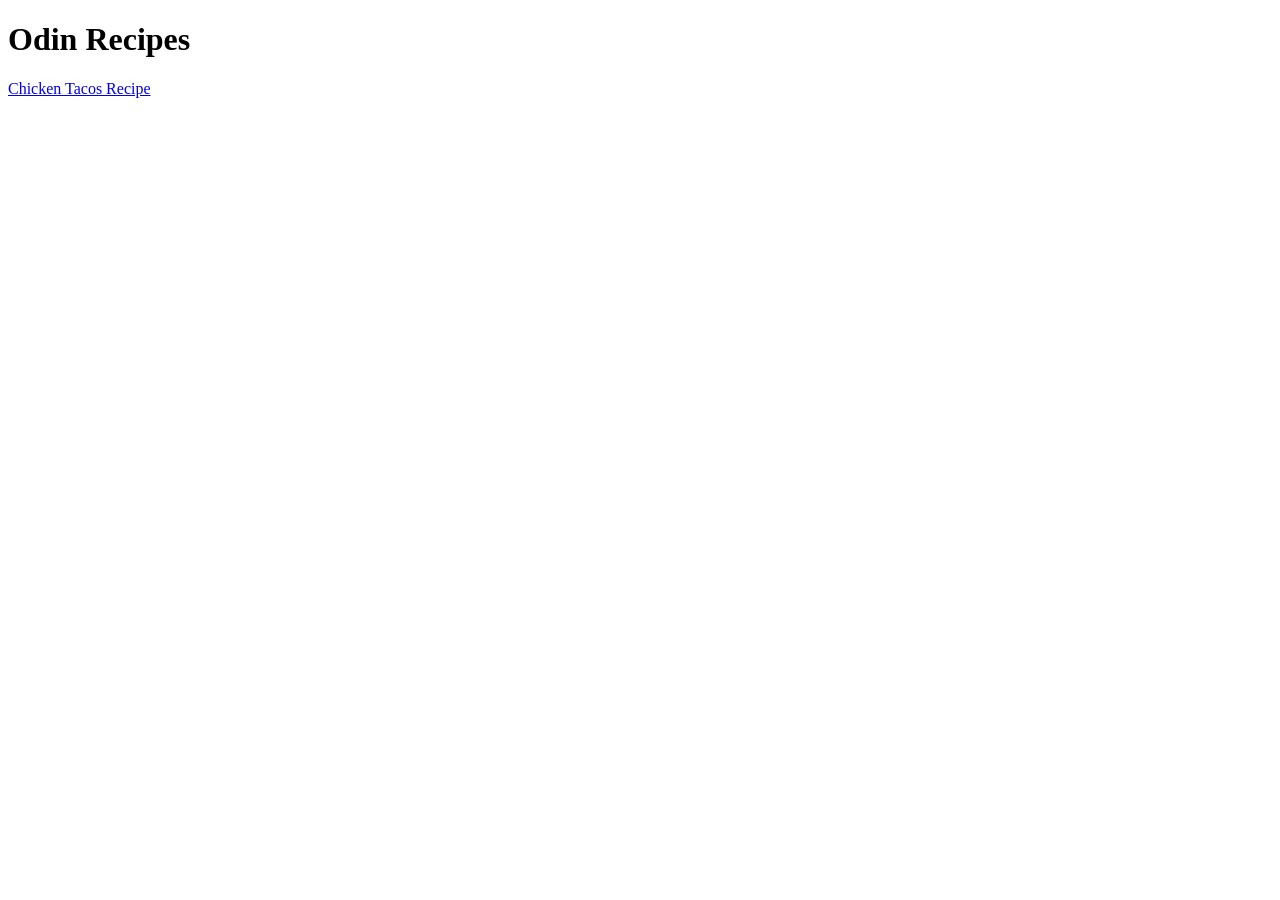
==== index.html @ dc2d66b3 "Create the file structure and start to add the first recipe which is chicken tacos" ====
<!DOCTYPE html>
<html lang="en">
    <head>
        <meta charset="UTF-8">
        <meta name="viewport" content="width=device-width, initial-scale=1.0">
        <title>Odin Recipes</title>
    </head>

    <body>
        <h1>Odin Recipes</h1>
        <a href="recipes/tacos.html" target="_blank" rel="noreferrer">Chicken Tacos Recipe</a>
    </body>
</html>
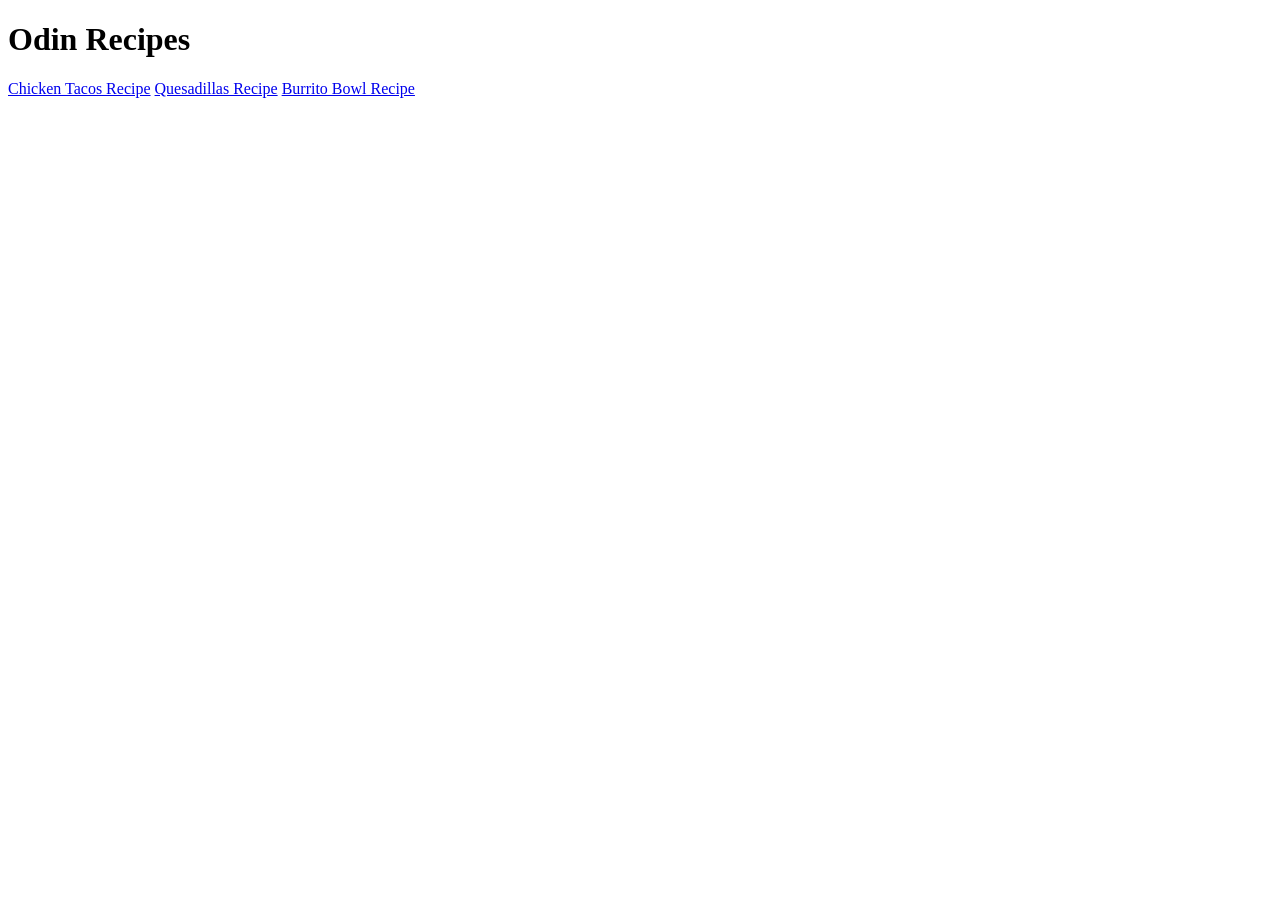
==== commit 98d1beea: "Add the rest of the information for the recipes and add links to those recipes on the home page" ====
--- a/index.html
+++ b/index.html
@@ -9,5 +9,8 @@
     <body>
         <h1>Odin Recipes</h1>
         <a href="recipes/tacos.html" target="_blank" rel="noreferrer">Chicken Tacos Recipe</a>
+        <a href="recipes/quesadilla.html" target="_blank" rel="noreferrer">Quesadillas Recipe</a>
+        <a href="recipes/burritobowl.html" target="_blank" rel="noreferrer">Burrito Bowl Recipe</a>
+
     </body>
 </html>
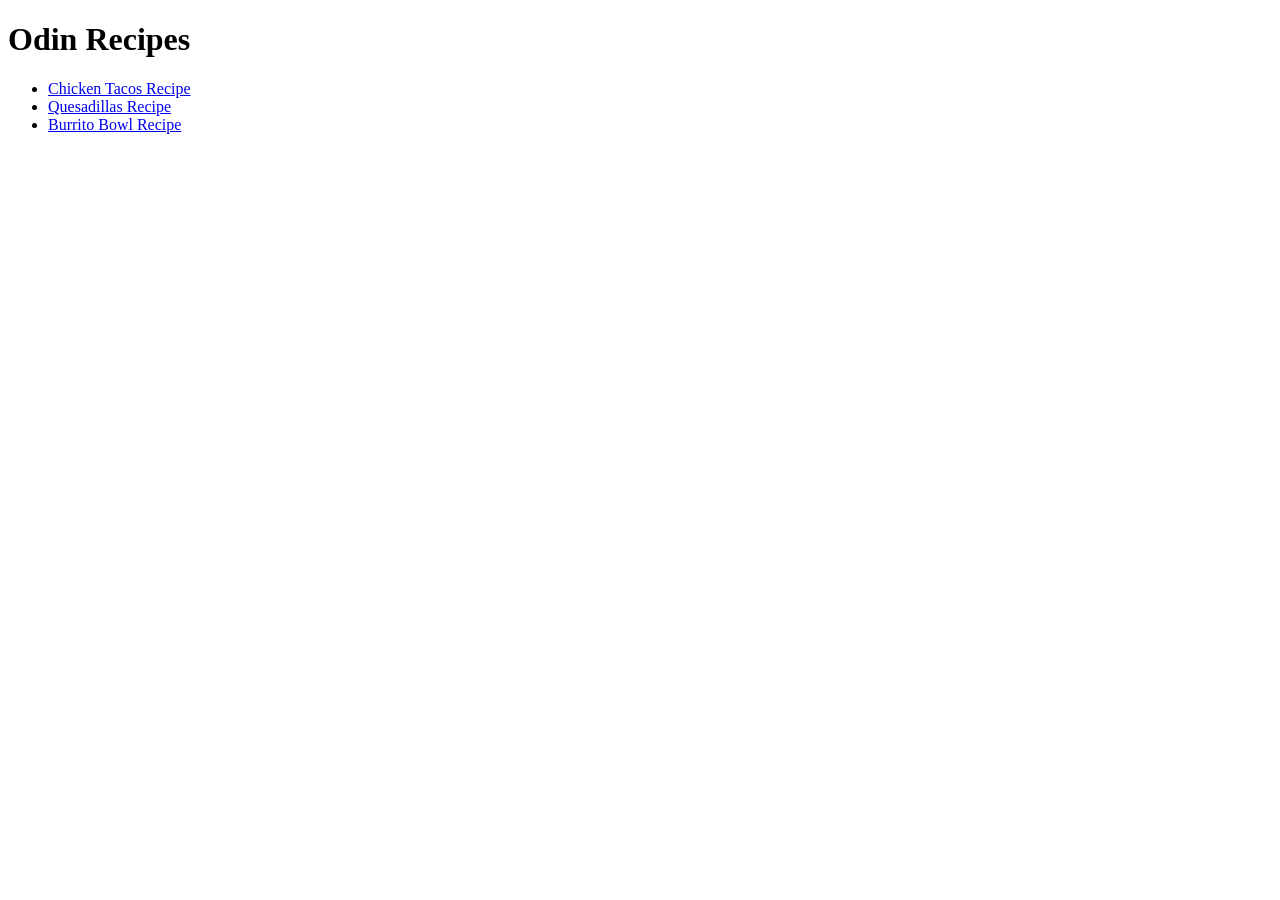
==== commit fe000885: "Put the links to the recipes in an unordered list on the home page" ====
--- a/index.html
+++ b/index.html
@@ -8,9 +8,10 @@
 
     <body>
         <h1>Odin Recipes</h1>
-        <a href="recipes/tacos.html" target="_blank" rel="noreferrer">Chicken Tacos Recipe</a>
-        <a href="recipes/quesadilla.html" target="_blank" rel="noreferrer">Quesadillas Recipe</a>
-        <a href="recipes/burritobowl.html" target="_blank" rel="noreferrer">Burrito Bowl Recipe</a>
-
+        <ul>
+            <li><a href="recipes/tacos.html" target="_blank" rel="noreferrer">Chicken Tacos Recipe</a></li>
+            <li><a href="recipes/quesadilla.html" target="_blank" rel="noreferrer">Quesadillas Recipe</a></li>
+            <li><a href="recipes/burritobowl.html" target="_blank" rel="noreferrer">Burrito Bowl Recipe</a></li>
+        </ul>
     </body>
 </html>
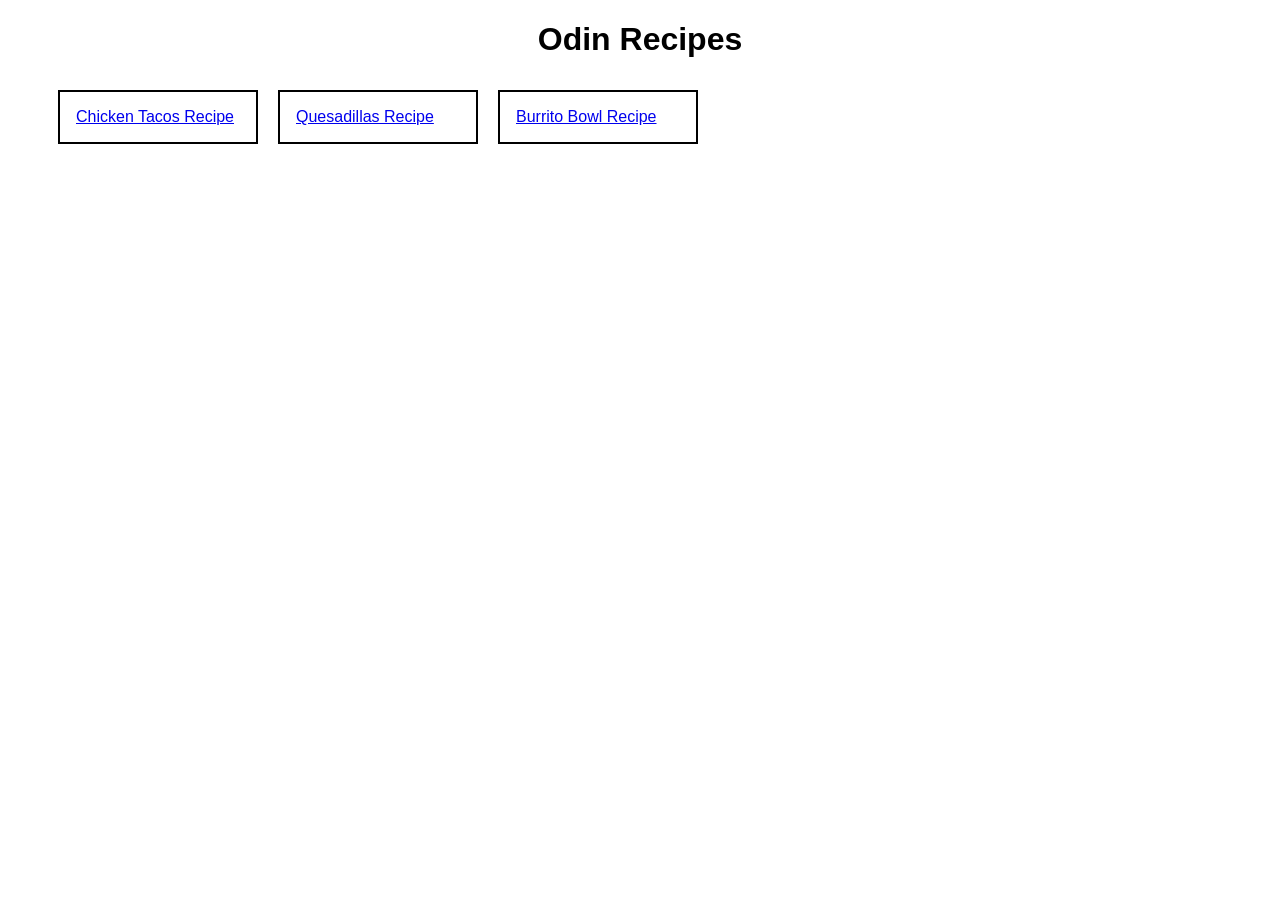
==== commit 7b8f0eab: "Add simply css to my recipes site" ====
--- a/index.html
+++ b/index.html
@@ -4,14 +4,19 @@
         <meta charset="UTF-8">
         <meta name="viewport" content="width=device-width, initial-scale=1.0">
         <title>Odin Recipes</title>
+        <link rel="stylesheet" href="styles.css">
     </head>
 
     <body>
-        <h1>Odin Recipes</h1>
-        <ul>
-            <li><a href="recipes/tacos.html" target="_blank" rel="noreferrer">Chicken Tacos Recipe</a></li>
-            <li><a href="recipes/quesadilla.html" target="_blank" rel="noreferrer">Quesadillas Recipe</a></li>
-            <li><a href="recipes/burritobowl.html" target="_blank" rel="noreferrer">Burrito Bowl Recipe</a></li>
-        </ul>
+        <div class="title">
+            <h1>Odin Recipes</h1>
+        </div>
+        <div class="recipes">
+            <ul>
+                <li><a href="recipes/tacos.html">Chicken Tacos Recipe</a></li>
+                <li><a href="recipes/quesadilla.html">Quesadillas Recipe</a></li>
+                <li><a href="recipes/burritobowl.html">Burrito Bowl Recipe</a></li>
+            </ul>
+        </div>
     </body>
 </html>
--- a/styles.css
+++ b/styles.css
@@ -0,0 +1,22 @@
+* {
+    box-sizing: border-box;
+    font-family: Impact, Haettenschweiler, 'Arial Narrow Bold', sans-serif;
+}
+
+.title {
+    width: 500px;
+    margin: 0 auto;
+    text-align: center;
+}
+
+.recipes ul {
+    display: flex;
+}
+
+.recipes ul li {
+    width: 200px;
+    padding: 1em;
+    list-style: none;
+    border: 2px solid black;
+    margin: 10px;
+}
